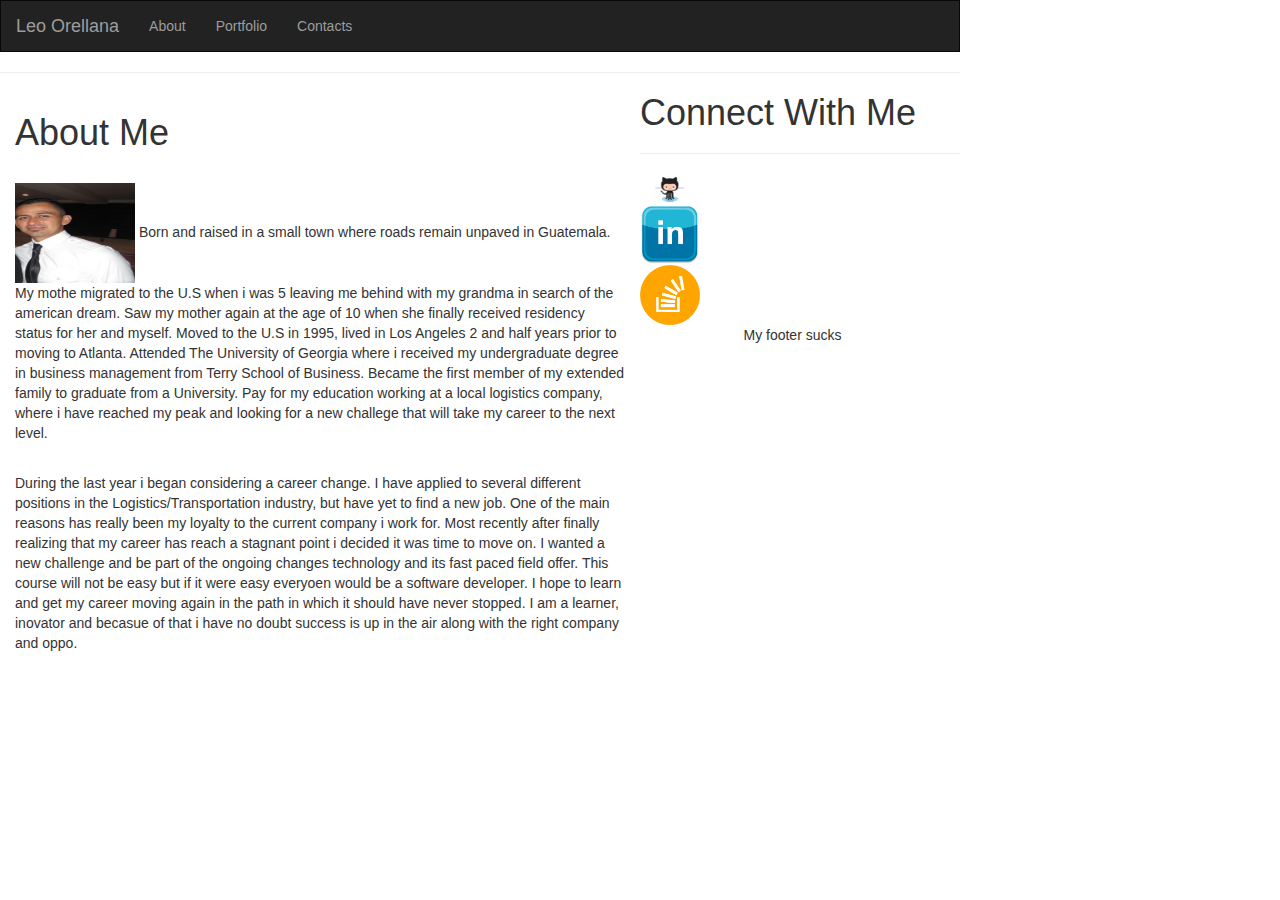
==== index.html @ 57402f6b "boostrap port" ====
<!Doctype html>
<html lang="en" xmlns="http://www.w3.org/1999/html">
<head>
    <meta charset="UTF-8">
    <meta name="viewport"
          content="width=device-width, user-scalable=no, initial-scale=1.0, maximum-scale=1.0, minimum-scale=1.0">
    <meta http-equiv="X-UA-Compatible" content="ie=edge">
    <title>Basic-Portfolio</title>
    <link rel="stylesheet" href="https://maxcdn.bootstrapcdn.com/bootstrap/3.3.7/css/bootstrap.min.css">
    <link rel="stylesheet"
    <link rel="stylesheet"  href="index.css"
    <script src="https://ajax.googleapis.com/ajax/libs/jquery/3.3.1/jquery.min.js"></script>
    <script src="https://maxcdn.bootstrapcdn.com/bootstrap/3.3.7/js/bootstrap.min.js"></script>

</head>

<body>
<header>
    <nav class="navbar navbar-inverse">
            <div>
                <a class="navbar-brand" href="#">Leo Orellana</a>
            </div>
            <div class="collapse navbar-collapse" id="myNavbar">
                <ul class="nav navbar-nav">
                    <li><a href="#">About</a></li>
                    <li><a href="#">Portfolio</a></li>
                    <li><a href="#">Contacts</a></li>
                </ul>
                <ul class="nav navbar-nav navbar-right">
                </ul>
            </div>
    </nav>

    <hr>
</header>


        <div class="col-sm-8">
            <h1>About Me</h1>
            <br>

            <p>
                <img src="images/IMG_2137.jpg" width="120" height="100">
                Born and raised in a small town where roads remain unpaved in Guatemala.  My mothe migrated to the U.S when i was 5
                leaving me behind with my grandma in search of the american dream.  Saw my mother again at the age of 10 when she
                finally received residency status for her and myself.  Moved to the U.S in 1995, lived in Los Angeles 2 and half years
                prior to moving to Atlanta.  Attended The University of Georgia where i received my undergraduate degree in business
                management from Terry School of Business.  Became the first member of my extended family to graduate from a University.
                Pay for my education working at a local logistics company, where i have reached my peak and looking for a new challege
                that will take my career to the next level.

            </p>


            </br>

            <p>
                During the last year i began considering a career change.  I have applied to several different positions in the
                Logistics/Transportation industry, but have yet to find a new job.  One of the main reasons has really been my
                loyalty to the current company i work for.  Most recently after finally realizing that my career has reach a stagnant
                point i decided it was time to move on.  I wanted a new challenge and be part of the ongoing changes technology
                and its fast paced field offer.  This course will not be easy but if it were easy everyoen would be a software developer.
                I hope to learn and get my career moving again in the path in which it should have never stopped.  I am a learner,
                inovator and becasue of that i have no doubt success is up in the air along with the right company and oppo.
            </p>
        </div>


    </div>


<div id="mySidenav" class="sidenav">
    <h1>Connect With Me</h1>
    <hr>
    <div class="media">
        <div class="media-left">
            <img src="images/github-octocat.png" class="media-object" style="width:60px">
            <img src="images/LinkedIn-emblem.jpg" class="media-object" style="width:60px">
            <img src="images/stackoverflow.jpd.png" class="media-object" style="width:60px">

        </div>
    </div>

    <footer class="container-fluid bg-4 text-center">
        <p>My footer sucks</a></p>
    </footer>

</body>
</html>
---- index.css ----
col-sm-8{
    font-family: "italic";
}


.navbar {
    margin-right: auto;
    margin-bottom: 0;
    border-radius: 0;
    text-align: right;
}

.navbar-default{
    background: white;
}

.navbar-default .navbar-brand{
    color: teal;
    font-size: 38px;
    font-family: Georgia;
}

body{
    width: 960px;
}
.navbar-fixed-bottom{
    text-align: center;
}

.col-md-8{
    font-family: Arial;
}

.col-md-4{
    font-size: 32px;
    color: teal;
    font-family: "Times New Roman";
    text-align: center;

}
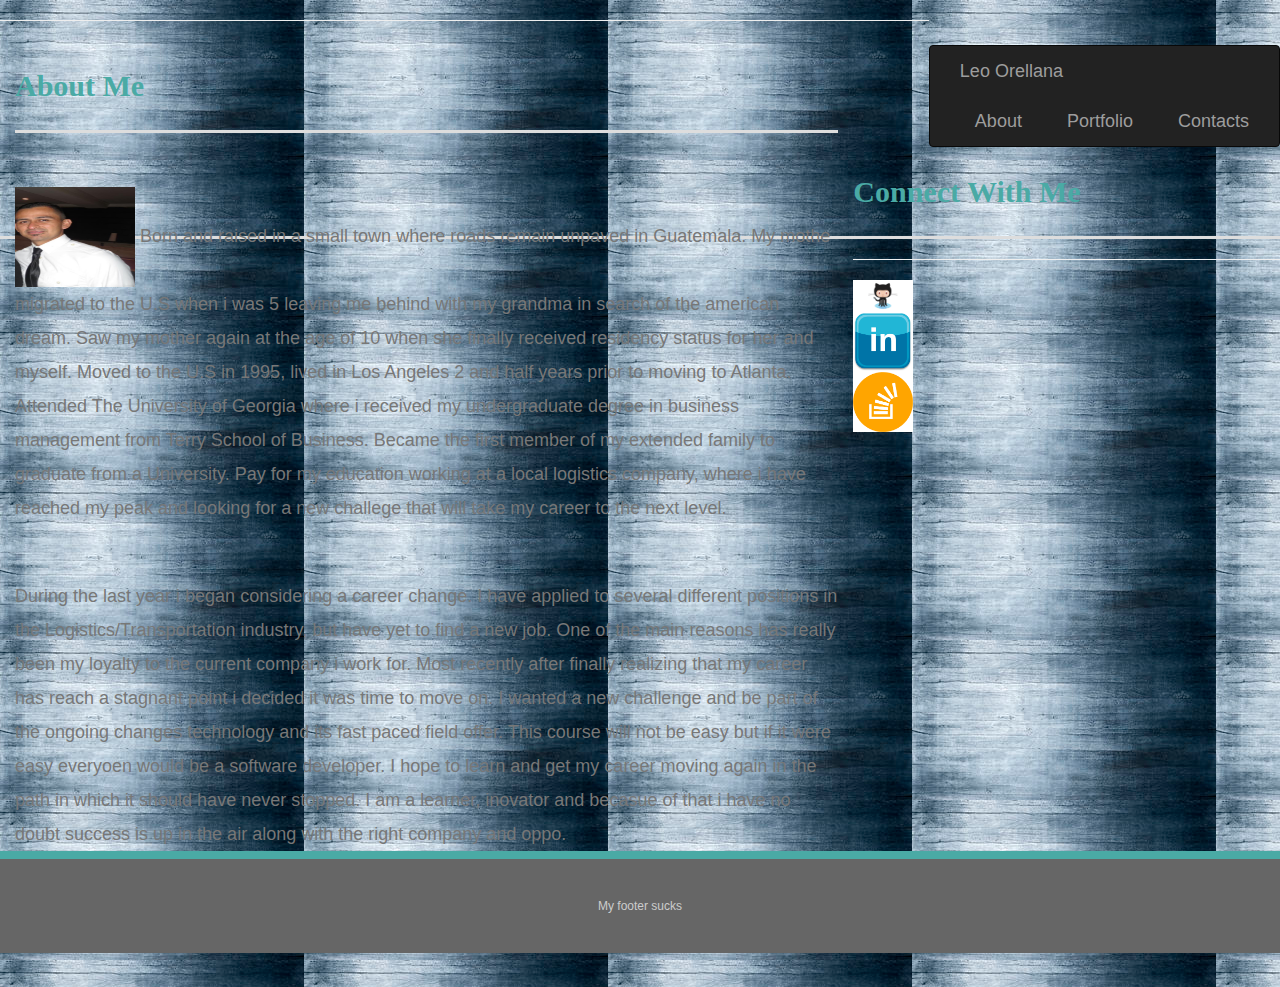
==== commit a9c84440: "update2" ====
--- a/index.html
+++ b/index.html
@@ -86,4 +86,15 @@
     </footer>
 
 </body>
-</html>+</html>
+
+<a class="btn btn-social-icon btn-github">
+    <span class = "fa fa-github"></span>
+</a>
+<a class="btn btn-social-icon btn-linkedin">
+    <span class = "fa fa-linkedin"></span>
+</a>
+<a class="btn btn-social-icon btn-google">
+    <span class = "fa fa-google"></span>
+</a>
+</div>--- a/index.css
+++ b/index.css
@@ -1,43 +1,239 @@
-
-
-
-col-sm-8{
-    font-family: "italic";
-}
-
-
-.navbar {
-    margin-right: auto;
+body {
+    font-family: Georgia, "Helvetica Neue", Helvetica, sans-serif;
+    font-size: 18px;
+    line-height: 34px;
+    color: #777;
+    background: url("images/background.jpg");
+}
+
+* {
+    box-sizing: border-box;
+}
+
+/* general */
+
+.container {
+    width: 100%;
+    max-width: 960px;
+    margin: 0 auto;
+    clear: both;
+}
+
+h1,
+h2,
+h3,
+p {
+    margin-bottom: 20px;
+}
+
+p:last-child {
     margin-bottom: 0;
-    border-radius: 0;
-    text-align: right;
-}
-
-.navbar-default{
-    background: white;
-}
-
-.navbar-default .navbar-brand{
-    color: teal;
-    font-size: 38px;
-    font-family: Georgia;
-}
-
-body{
-    width: 960px;
-}
-.navbar-fixed-bottom{
+}
+
+h1,
+h2,
+h3 {
+    font-family: Georgia, Times, "Times New Roman", serif;
+    font-weight: 700;
+    color: #4aaaa5;
+}
+
+h1 {
+    padding-bottom: 20px;
+    font-size: 30px;
+    line-height: 49px;
+    border-bottom: 3px solid #ddd;
+}
+
+h2,
+h3 {
+    font-size: 22px;
+}
+
+/* header */
+
+#Header{
+    position: static;
+    z-index: 99;
+    width: 100%;
+    margin: 0 0 30px;
+    overflow: auto;
+    color: #fff;
+    background: #fff;
+    border-bottom: 2px solid #ccc;
+}
+
+#logo {
+    float: left;
+    width: 250px;
+    height: 90px;
+    font-family: Georgia, Times, "Times New Roman", serif;
+    font-size: 30px;
+    font-weight: 700;
+    line-height: 90px;
+    color: #fff;
     text-align: center;
-}
-
-.col-md-8{
-    font-family: Arial;
-}
-
-.col-md-4{
-    font-size: 32px;
-    color: teal;
-    font-family: "Times New Roman";
+    text-decoration: none;
+    background: #4aaaa5;
+}
+
+nav {
+    float: right;
+    margin-top: 25px;
+}
+
+nav a {
+    display: inline-block;
+    padding-left: 15px;
+    margin-left: 15px;
+    line-height: 18px;
+    color: #999;
+    text-decoration: none;
+    border-left: 1px solid #efefef;
+}
+
+nav a:first-child {
+    border-left: 0 none;
+}
+
+/* footer */
+
+footer {
+    padding: 30px 0;
+    clear: both;
+    font-size: 12px;
+    color: #fff;
+    color: #ccc;
     text-align: center;
-
-}
+    background: #666;
+    border-top: 8px solid #4aaaa5;
+}
+
+/* sidebar */
+
+.sidebar {
+    float: right;
+    width: 100%;
+    max-width: 270px;
+    padding: 30px;
+    margin-bottom: 20px;
+    background: #fff;
+    border: 1px solid #ddd;
+}
+
+h3,
+.sidebar h2 {
+    padding-bottom: 20px;
+    margin-bottom: 15px;
+    line-height: 22px;
+    border-bottom: 2px solid #eee;
+}
+
+.social {
+    width: 60px;
+    height: 60px;
+    margin-top: 8px;
+    margin-right: 5px;
+}
+
+.social:last-child {
+    margin-right: 0;
+}
+
+/* main */
+
+#main-container {
+    padding-top: 130px;
+}
+
+.main-section {
+    float: left;
+    width: 100%;
+    max-width: 650px;
+    padding: 30px;
+    margin: 0 0 40px;
+    background: #fff;
+    border: 1px solid #ddd;
+}
+
+/* portfolio page */
+
+.work {
+    position: relative;
+    float: left;
+    width: 274px;
+    margin: 20px 0 25px;
+    overflow: auto;
+}
+
+.work:nth-child(even) {
+    margin-right: 40px;
+}
+
+.work img {
+    width: 100%;
+    border: 0 none;
+    opacity: 0.8;
+}
+
+.work h3 {
+    position: absolute;
+    bottom: 20px;
+    width: 100%;
+    padding: 15px;
+    margin-bottom: 0;
+    font-weight: 300;
+    line-height: 30px;
+    color: #fff;
+    text-align: center;
+    background: #4aaaa5;
+    border-bottom: 0;
+}
+
+.auth-image {
+    float: left;
+    width: 200px;
+    height: auto;
+    margin-top: 10px;
+    margin-right: 25px;
+}
+
+/* contact page */
+
+#contact-form ul {
+    margin-bottom: 20px;
+}
+
+#contact-form li {
+    margin-bottom: 10px;
+}
+
+label,
+input[type=text],
+input[type=email],
+textarea {
+    display: block;
+    width: 100%;
+}
+
+input[type=text],
+input[type=email],
+textarea {
+    height: 35px;
+    padding: 0 10px;
+    font-size: 14px;
+    border: 1px solid #ddd;
+}
+
+textarea {
+    height: 200px;
+}
+
+input[type=submit] {
+    padding: 10px 30px;
+    font-size: 18px;
+    color: #fff;
+    cursor: pointer;
+    background: #4aaaa5;
+    border: 0 none;
+}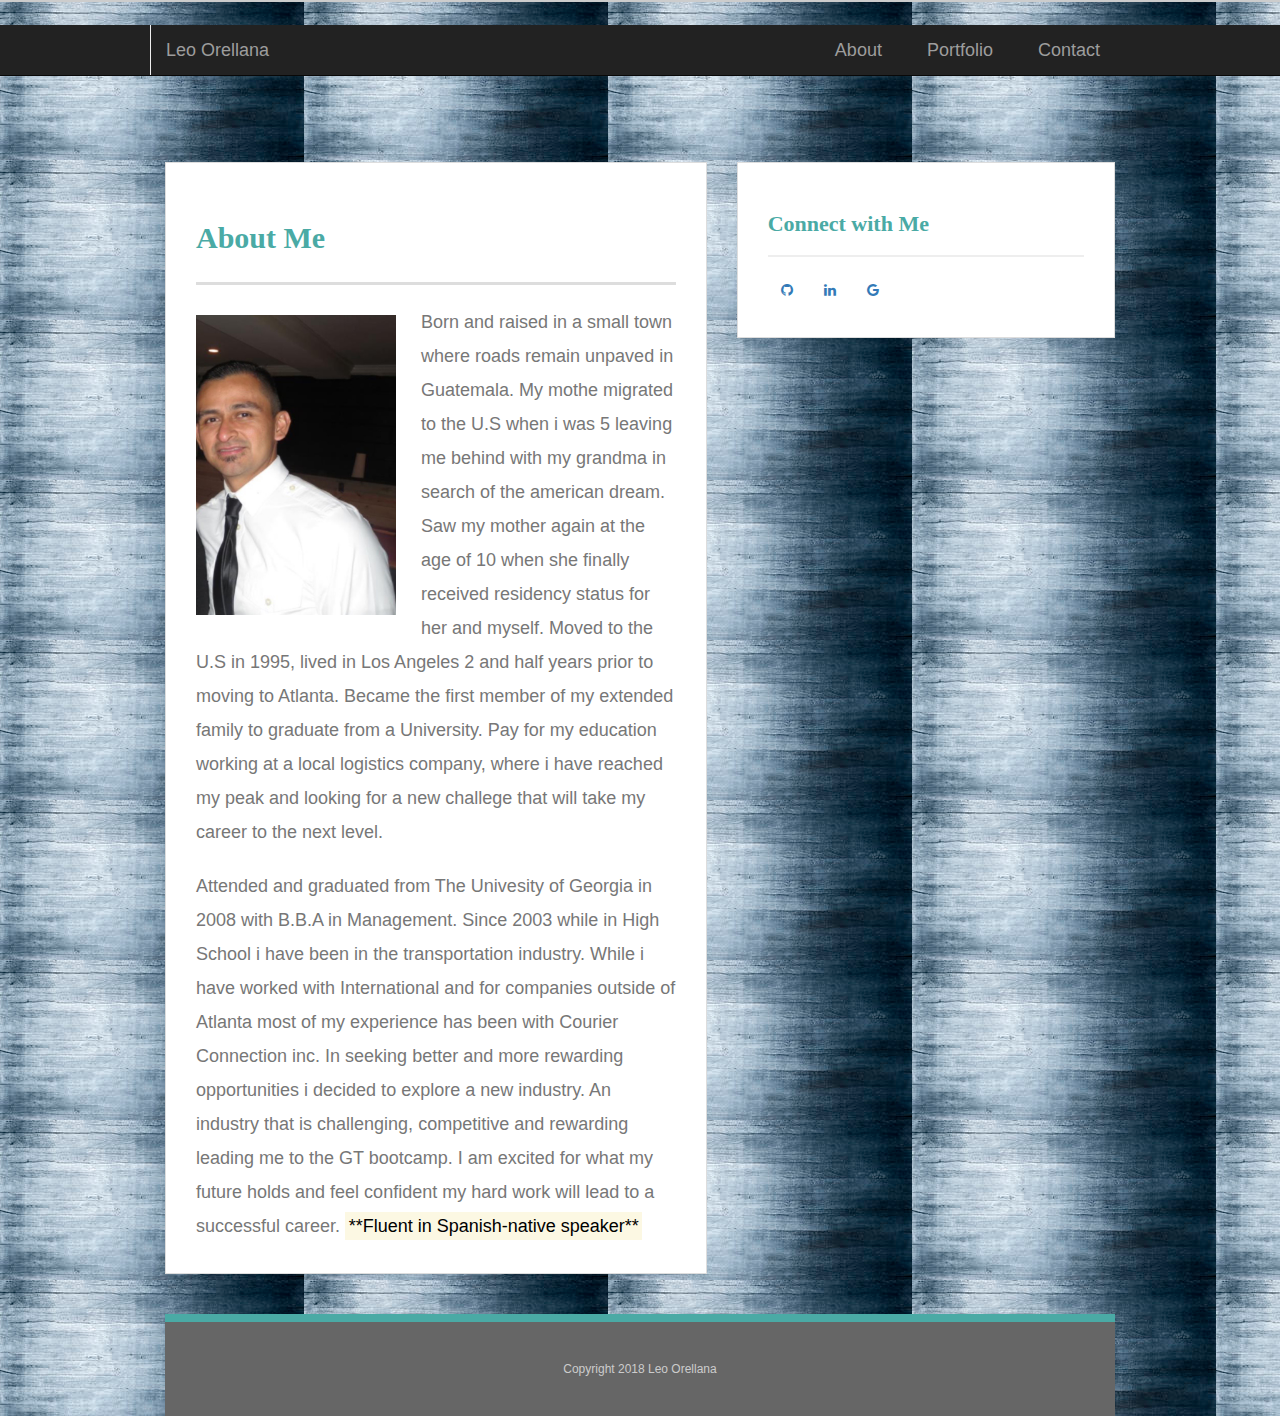
==== commit 9ac3616f: "update3" ====
--- a/index.html
+++ b/index.html
@@ -1,100 +1,117 @@
-<!Doctype html>
-<html lang="en" xmlns="http://www.w3.org/1999/html">
+<!doctype html>
+<html lang="en">
 <head>
     <meta charset="UTF-8">
     <meta name="viewport"
           content="width=device-width, user-scalable=no, initial-scale=1.0, maximum-scale=1.0, minimum-scale=1.0">
     <meta http-equiv="X-UA-Compatible" content="ie=edge">
-    <title>Basic-Portfolio</title>
+    <title>About Me</title>
+
     <link rel="stylesheet" href="https://maxcdn.bootstrapcdn.com/bootstrap/3.3.7/css/bootstrap.min.css">
-    <link rel="stylesheet"
-    <link rel="stylesheet"  href="index.css"
-    <script src="https://ajax.googleapis.com/ajax/libs/jquery/3.3.1/jquery.min.js"></script>
-    <script src="https://maxcdn.bootstrapcdn.com/bootstrap/3.3.7/js/bootstrap.min.js"></script>
+    <link href="https://fonts.googleapis.com/css?family=Slabo+27px" rel="stylesheet">
+    <link rel="stylesheet" href="https://maxcdn.bootstrapcdn.com/font-awesome/4.7.0/css/font-awesome.min.css">
+    <link rel="stylesheet" href="bootstrap-social.css">
+    <link rel="stylesheet" href="index.css">
+
+    <!-- Latest compiled and minified JavaScript -->
+    <script
+            src="https://code.jquery.com/jquery-3.3.1.js"
+            integrity="sha256-2Kok7MbOyxpgUVvAk/HJ2jigOSYS2auK4Pfzbm7uH60="
+            crossorigin="anonymous"></script>
+    <script src="https://maxcdn.bootstrapcdn.com/bootstrap/3.3.7/js/bootstrap.min.js" integrity="sha384-Tc5IQib027qvyjSMfHjOMaLkfuWVxZxUPnCJA7l2mCWNIpG9mGCD8wGNIcPD7Txa" crossorigin="anonymous"></script>
 
 </head>
 
 <body>
-<header>
-    <nav class="navbar navbar-inverse">
-            <div>
-                <a class="navbar-brand" href="#">Leo Orellana</a>
+
+<header id="Header">
+    <div class="container">
+        <nav class="navbar navbar-inverse navbar-fixed-top">
+            <div class="container">
+                <!-- Brand and toggle get grouped for better mobile display -->
+                <div class="navbar-header">
+                    <button type="button" class="navbar-toggle collapsed" data-toggle="collapse" data-target="#bs-example-navbar-collapse-1" aria-expanded="false">
+                        <span class="sr-only">Toggle navigation</span>
+                        <span class="icon-bar"></span>
+                        <span class="icon-bar"></span>
+                        <span class="icon-bar"></span>
+                    </button>
+                    <a class="navbar-brand" href="#">Leo Orellana</a>
+                </div>
+
+                <div class="collapse navbar-collapse pull-right" id="bs-example-navbar-collapse-1">
+                    <ul class="nav navbar-nav">
+                        <li><a href="index.html">About</a></li>
+                        <li><a href="portfolio.html">Portfolio</a></li>
+                        <li><a href="contact.html">Contact</a></li>
+                    </ul>
+                </div>
+
             </div>
-            <div class="collapse navbar-collapse" id="myNavbar">
-                <ul class="nav navbar-nav">
-                    <li><a href="#">About</a></li>
-                    <li><a href="#">Portfolio</a></li>
-                    <li><a href="#">Contacts</a></li>
-                </ul>
-                <ul class="nav navbar-nav navbar-right">
-                </ul>
-            </div>
-    </nav>
-
-    <hr>
+        </nav>
+    </div>
 </header>
 
+<div id="main-container" class="container">
 
-        <div class="col-sm-8">
-            <h1>About Me</h1>
-            <br>
-
-            <p>
-                <img src="images/IMG_2137.jpg" width="120" height="100">
-                Born and raised in a small town where roads remain unpaved in Guatemala.  My mothe migrated to the U.S when i was 5
-                leaving me behind with my grandma in search of the american dream.  Saw my mother again at the age of 10 when she
-                finally received residency status for her and myself.  Moved to the U.S in 1995, lived in Los Angeles 2 and half years
-                prior to moving to Atlanta.  Attended The University of Georgia where i received my undergraduate degree in business
-                management from Terry School of Business.  Became the first member of my extended family to graduate from a University.
-                Pay for my education working at a local logistics company, where i have reached my peak and looking for a new challege
-                that will take my career to the next level.
-
-            </p>
+    <div class="row ">
+        <div class="col-xs-12 col-md-9 col-lg-7">
+            <section class="main-section">
+                <h1>About Me</h1>
 
 
-            </br>
+                <img src="images/IMG_2137.jpg" class="auth-image" alt="Your Name">
 
-            <p>
-                During the last year i began considering a career change.  I have applied to several different positions in the
-                Logistics/Transportation industry, but have yet to find a new job.  One of the main reasons has really been my
-                loyalty to the current company i work for.  Most recently after finally realizing that my career has reach a stagnant
-                point i decided it was time to move on.  I wanted a new challenge and be part of the ongoing changes technology
-                and its fast paced field offer.  This course will not be easy but if it were easy everyoen would be a software developer.
-                I hope to learn and get my career moving again in the path in which it should have never stopped.  I am a learner,
-                inovator and becasue of that i have no doubt success is up in the air along with the right company and oppo.
-            </p>
+                <p>Born and raised in a small town where roads remain unpaved in Guatemala.  My mothe migrated to the U.S when i was 5
+                    leaving me behind with my grandma in search of the american dream.  Saw my mother again at the age of 10 when she
+                    finally received residency status for her and myself.  Moved to the U.S in 1995, lived in Los Angeles 2 and half years
+                    prior to moving to Atlanta.  Became the first member of my extended family to graduate from a University.
+                    Pay for my education working at a local logistics company, where i have reached my peak and looking for a new challege
+                    that will take my career to the next level.</p>
+                <p>Attended and graduated from The Univesity of Georgia in 2008 with B.B.A in Management.  Since 2003 while in High School i have been
+                    in the transportation industry.  While i have worked with International and for companies outside of Atlanta most of my
+                    experience has been with Courier Connection inc.  In seeking better and more rewarding opportunities i decided to explore
+                    a new industry.  An industry that is challenging, competitive and rewarding leading me to the GT bootcamp.  I am excited
+                    for what my future holds and feel confident my hard work will lead to a successful career.
+
+                    <p3> <mark>**Fluent in Spanish-native speaker**</mark></p3>
+
+                </p>
+
         </div>
+        </section>
+        <div class="col-xs-12 col-md-3 col-lg-5">
+        <section class="sidebar">
 
+            <div id="connect">
 
+                <h2>Connect with Me</h2>
+
+                <a class="btn btn-social-icon btn-github">
+                    <span class = "fa fa-github"></span>
+                </a>
+                <a class="btn btn-social-icon btn-linkedin">
+                    <span class = "fa fa-linkedin"></span>
+                </a>
+                <a class="btn btn-social-icon btn-google">
+                    <span class = "fa fa-google"></span>
+                </a>
+            </div>
+
+        </section>
     </div>
 
 
-<div id="mySidenav" class="sidenav">
-    <h1>Connect With Me</h1>
-    <hr>
-    <div class="media">
-        <div class="media-left">
-            <img src="images/github-octocat.png" class="media-object" style="width:60px">
-            <img src="images/LinkedIn-emblem.jpg" class="media-object" style="width:60px">
-            <img src="images/stackoverflow.jpd.png" class="media-object" style="width:60px">
+    </section>
 
-        </div>
+
+</div>
+
+<footer>
+    <div class="container">
+        Copyright 2018 Leo Orellana
     </div>
+</footer>
+</body>
 
-    <footer class="container-fluid bg-4 text-center">
-        <p>My footer sucks</a></p>
-    </footer>
-
-</body>
-</html>
-
-<a class="btn btn-social-icon btn-github">
-    <span class = "fa fa-github"></span>
-</a>
-<a class="btn btn-social-icon btn-linkedin">
-    <span class = "fa fa-linkedin"></span>
-</a>
-<a class="btn btn-social-icon btn-google">
-    <span class = "fa fa-google"></span>
-</a>
-</div>+</html>--- a/index.css
+++ b/index.css
@@ -14,10 +14,12 @@
 
 .container {
     width: 100%;
-    max-width: 960px;
+    max-width: 980px;
     margin: 0 auto;
     clear: both;
-}
+
+}
+
 
 h1,
 h2,
@@ -63,7 +65,9 @@
     border-bottom: 2px solid #ccc;
 }
 
+
 #logo {
+    position: static;
     float: left;
     width: 250px;
     height: 90px;
@@ -78,11 +82,13 @@
 }
 
 nav {
+    position: static;
     float: right;
     margin-top: 25px;
 }
 
 nav a {
+    position: static;
     display: inline-block;
     padding-left: 15px;
     margin-left: 15px;
@@ -93,6 +99,7 @@
 }
 
 nav a:first-child {
+    position: static ;
     border-left: 0 none;
 }
 
@@ -114,7 +121,7 @@
 .sidebar {
     float: right;
     width: 100%;
-    max-width: 270px;
+    /*max-width: 270px;*/
     padding: 30px;
     margin-bottom: 20px;
     background: #fff;
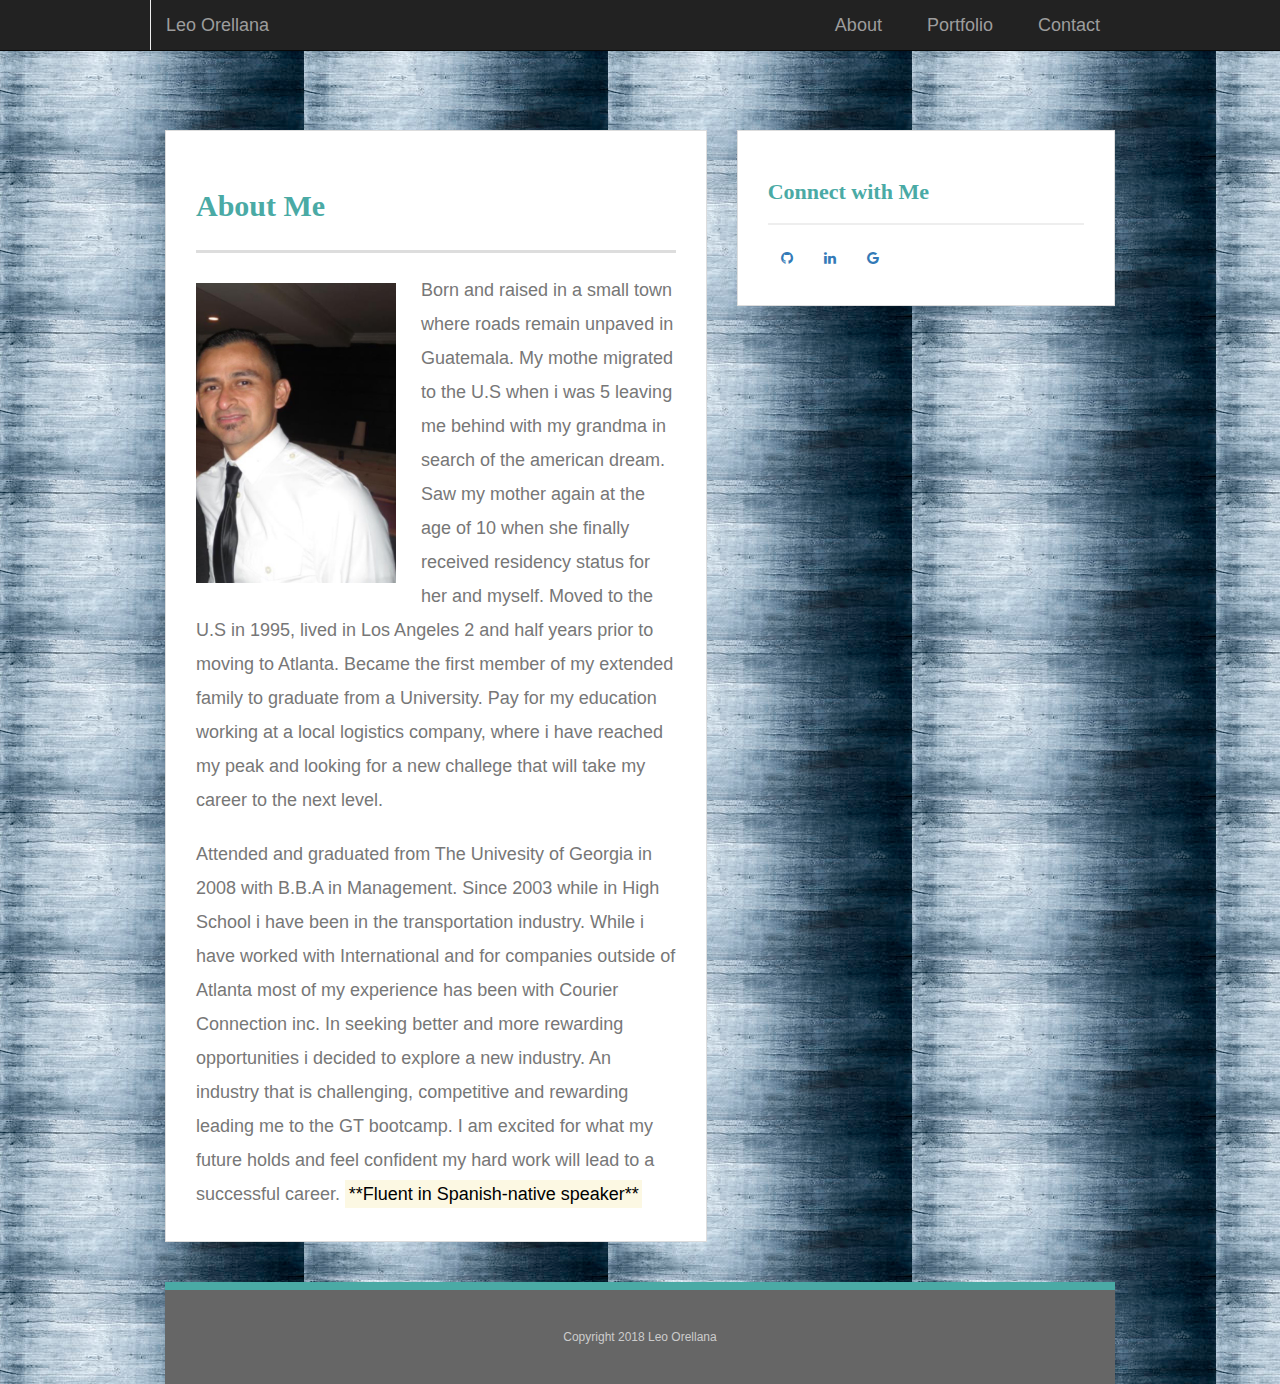
==== commit cfe0d1ea: "update5" ====
--- a/index.html
+++ b/index.html
@@ -24,7 +24,7 @@
 
 <body>
 
-<header id="Header">
+<header class="navbar-header">
     <div class="container">
         <nav class="navbar navbar-inverse navbar-fixed-top">
             <div class="container">
@@ -55,7 +55,7 @@
 <div id="main-container" class="container">
 
     <div class="row ">
-        <div class="col-xs-12 col-md-9 col-lg-7">
+        <div class="col-xs-12 col-sm-8 col-md-7">
             <section class="main-section">
                 <h1>About Me</h1>
 
@@ -80,25 +80,27 @@
 
         </div>
         </section>
-        <div class="col-xs-12 col-md-3 col-lg-5">
-        <section class="sidebar">
+        <div class="col-xs-12 col-sm-4 col-md-5">
+            <section class="sidebar">
 
-            <div id="connect">
+                <div id="connect">
 
-                <h2>Connect with Me</h2>
+                    <h2>Connect with Me</h2>
 
-                <a class="btn btn-social-icon btn-github">
-                    <span class = "fa fa-github"></span>
-                </a>
-                <a class="btn btn-social-icon btn-linkedin">
+                    <a class="btn btn-social-icon btn-github">
+                        <span class = "fa fa-github"></span>
+                    </a>
+                    <a class="btn btn-social-icon btn-linkedin">
                     <span class = "fa fa-linkedin"></span>
-                </a>
-                <a class="btn btn-social-icon btn-google">
+                    </a>
+                    <a class="btn btn-social-icon btn-google">
                     <span class = "fa fa-google"></span>
-                </a>
-            </div>
+                    </a>
+                </div>
 
-        </section>
+            </section>
+
+
     </div>
 
 
--- a/index.css
+++ b/index.css
@@ -20,6 +20,10 @@
 
 }
 
+.navbar-fixed-top {
+    margin-top: 0;
+    position: absolute;
+}
 
 h1,
 h2,
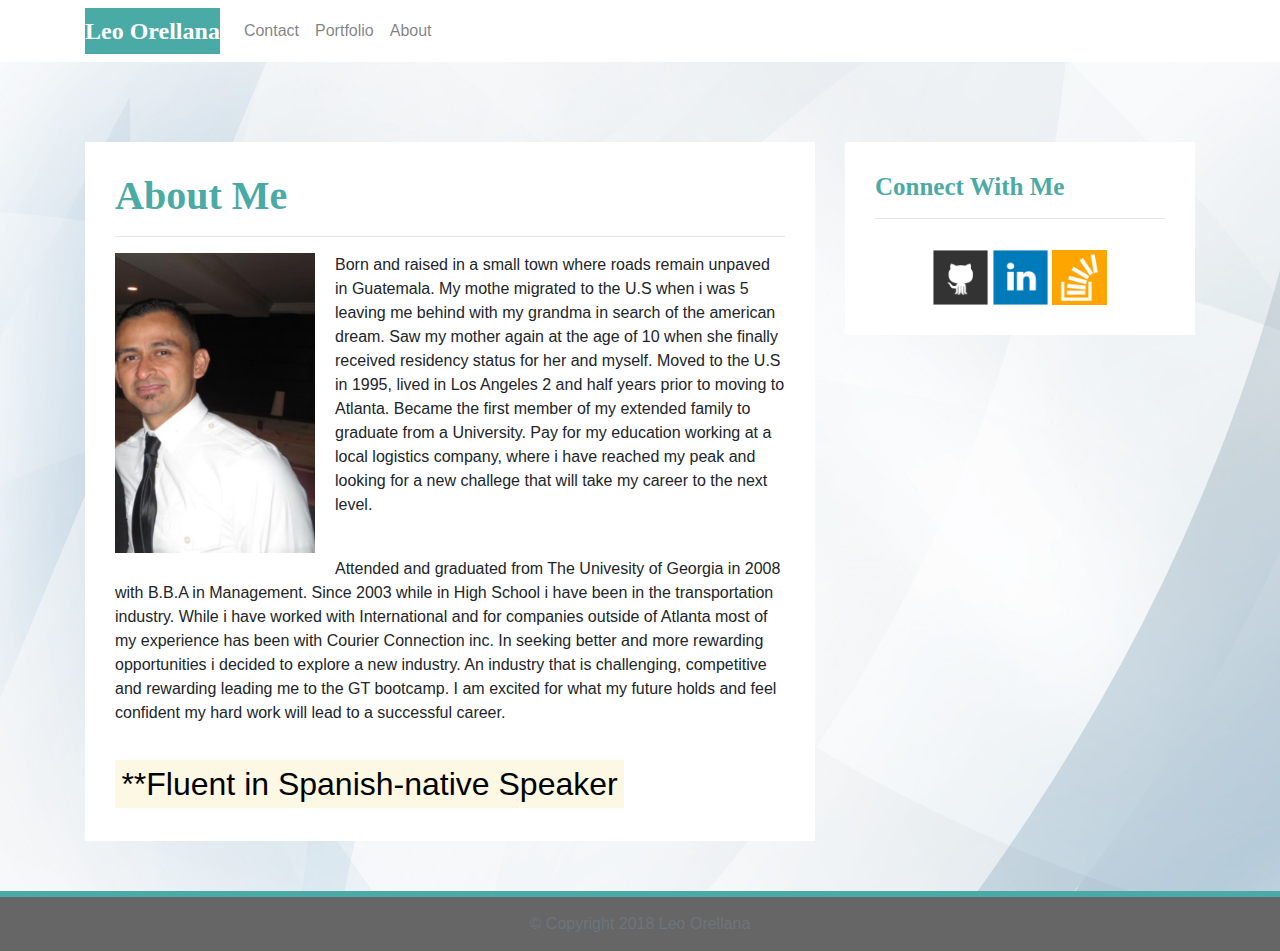
==== commit d916e739: "updated" ====
--- a/index.html
+++ b/index.html
@@ -1,119 +1,109 @@
-<!doctype html>
-<html lang="en">
+<!DOCTYPE html>
+<html lang="en-us">
+
 <head>
+
     <meta charset="UTF-8">
-    <meta name="viewport"
-          content="width=device-width, user-scalable=no, initial-scale=1.0, maximum-scale=1.0, minimum-scale=1.0">
+    <meta name="viewport" content="width=device-width, initial-scale=1.0">
     <meta http-equiv="X-UA-Compatible" content="ie=edge">
+
     <title>About Me</title>
 
-    <link rel="stylesheet" href="https://maxcdn.bootstrapcdn.com/bootstrap/3.3.7/css/bootstrap.min.css">
-    <link href="https://fonts.googleapis.com/css?family=Slabo+27px" rel="stylesheet">
-    <link rel="stylesheet" href="https://maxcdn.bootstrapcdn.com/font-awesome/4.7.0/css/font-awesome.min.css">
-    <link rel="stylesheet" href="bootstrap-social.css">
-    <link rel="stylesheet" href="index.css">
+    <!-- Boostrap Stylesheet -->
+    <link rel="stylesheet" href="https://maxcdn.bootstrapcdn.com/bootstrap/4.0.0/css/bootstrap.min.css">
 
-    <!-- Latest compiled and minified JavaScript -->
-    <script
-            src="https://code.jquery.com/jquery-3.3.1.js"
-            integrity="sha256-2Kok7MbOyxpgUVvAk/HJ2jigOSYS2auK4Pfzbm7uH60="
-            crossorigin="anonymous"></script>
-    <script src="https://maxcdn.bootstrapcdn.com/bootstrap/3.3.7/js/bootstrap.min.js" integrity="sha384-Tc5IQib027qvyjSMfHjOMaLkfuWVxZxUPnCJA7l2mCWNIpG9mGCD8wGNIcPD7Txa" crossorigin="anonymous"></script>
+    <!-- Our own CSS stylesheet -->
+    <link rel="stylesheet" href="assets/css/styles.css" media="screen">
 
 </head>
 
 <body>
+<nav class="navbar navbar-expand-lg navbar-light navbar-fixed-top">
+    <div class="container">
+        <!-- Brand and toggle get grouped for better mobile display -->
+        <div class="navbar-header">
+            <a class="navbar-brand" href="index.html" id="logo">Leo Orellana</a>
+        </div>
+        <button type="button" class="navbar-toggler collapsed ml-auto" data-toggle="collapse" data-target="#page-nav-collapse" aria-expanded="false">
+            <span class="sr-only">Toggle navigation</span>
+            <span class="icon-bar"></span>
+            <span class="icon-bar"></span>
+            <span class="icon-bar"></span>
+        </button>
+        <!-- Collect the nav links, forms, and other content for toggling -->
+        <div class="collapse navbar-collapse" id="page-nav-collapse">
+            <ul class="nav navbar-nav navbar-right">
+                <li>
+                    <a class="nav-link" href="contact.html">Contact</a>
+                </li>
+                <li>
+                    <a class="nav-link" href="portfolio.html">Portfolio</a>
+                </li>
+                <li>
+                    <a class="nav-link" href="index.html">About</a>
+                </li>
+            </ul>
+        </div>
+        <!-- /.navbar-collapse -->
+    </div>
+    <!-- /.container -->
+</nav>
+<!-- End of navbar -->
 
-<header class="navbar-header">
-    <div class="container">
-        <nav class="navbar navbar-inverse navbar-fixed-top">
-            <div class="container">
-                <!-- Brand and toggle get grouped for better mobile display -->
-                <div class="navbar-header">
-                    <button type="button" class="navbar-toggle collapsed" data-toggle="collapse" data-target="#bs-example-navbar-collapse-1" aria-expanded="false">
-                        <span class="sr-only">Toggle navigation</span>
-                        <span class="icon-bar"></span>
-                        <span class="icon-bar"></span>
-                        <span class="icon-bar"></span>
-                    </button>
-                    <a class="navbar-brand" href="#">Leo Orellana</a>
-                </div>
-
-                <div class="collapse navbar-collapse pull-right" id="bs-example-navbar-collapse-1">
-                    <ul class="nav navbar-nav">
-                        <li><a href="index.html">About</a></li>
-                        <li><a href="portfolio.html">Portfolio</a></li>
-                        <li><a href="contact.html">Contact</a></li>
-                    </ul>
-                </div>
-
-            </div>
-        </nav>
-    </div>
-</header>
-
-<div id="main-container" class="container">
-
-    <div class="row ">
-        <div class="col-xs-12 col-sm-8 col-md-7">
-            <section class="main-section">
-                <h1>About Me</h1>
-
-
-                <img src="images/IMG_2137.jpg" class="auth-image" alt="Your Name">
-
+<!-- Start of container -->
+<main class="container">
+    <section class="row">
+        <div class="col-md-8">
+            <article class="block">
+                <h1 class="block-header">About Me</h1>
+                <hr />
+                <img src="images/IMG_2137.jpg" alt="" id="about-image" />
                 <p>Born and raised in a small town where roads remain unpaved in Guatemala.  My mothe migrated to the U.S when i was 5
                     leaving me behind with my grandma in search of the american dream.  Saw my mother again at the age of 10 when she
                     finally received residency status for her and myself.  Moved to the U.S in 1995, lived in Los Angeles 2 and half years
                     prior to moving to Atlanta.  Became the first member of my extended family to graduate from a University.
                     Pay for my education working at a local logistics company, where i have reached my peak and looking for a new challege
                     that will take my career to the next level.</p>
+                <br />
                 <p>Attended and graduated from The Univesity of Georgia in 2008 with B.B.A in Management.  Since 2003 while in High School i have been
                     in the transportation industry.  While i have worked with International and for companies outside of Atlanta most of my
                     experience has been with Courier Connection inc.  In seeking better and more rewarding opportunities i decided to explore
                     a new industry.  An industry that is challenging, competitive and rewarding leading me to the GT bootcamp.  I am excited
                     for what my future holds and feel confident my hard work will lead to a successful career.
+                </p>
+                <br/>
+                <h2><mark>**Fluent in Spanish-native Speaker</mark></h2>
+            </article>
+        </div>
+        <div class="col-md-4">
+            <aside class="block">
+                <h1 class="block-header connect-header">Connect With Me</h1>
+                <hr />
+                <div id="images">
+                    <img src="images/github-128.png" alt="" class="connect-photo">
+                    <img src="images/linkedin-128.png" alt="" class="connect-photo">
+                    <img src="images/stackoverflow-128.png" alt="" class="connect-photo">
+                </div>
+            </aside>
+        </div>
+    </section>
+</main>
+<!-- End of container -->
 
-                    <p3> <mark>**Fluent in Spanish-native speaker**</mark></p3>
+<!-- Start of footer -->
+<footer class="footer">
+    <div class="two-toned-footer-color"></div>
+    <p class="text-muted text-muted-footer text-center">
+        &copy; Copyright 2018 Leo Orellana
+    </p>
+</footer>
+<!-- End of footer -->
 
-                </p>
+<!-- jQuery CDN -->
+<script type="text/javascript" src="https://cdnjs.cloudflare.com/ajax/libs/jquery/3.2.1/jquery.min.js"></script>
 
-        </div>
-        </section>
-        <div class="col-xs-12 col-sm-4 col-md-5">
-            <section class="sidebar">
-
-                <div id="connect">
-
-                    <h2>Connect with Me</h2>
-
-                    <a class="btn btn-social-icon btn-github">
-                        <span class = "fa fa-github"></span>
-                    </a>
-                    <a class="btn btn-social-icon btn-linkedin">
-                    <span class = "fa fa-linkedin"></span>
-                    </a>
-                    <a class="btn btn-social-icon btn-google">
-                    <span class = "fa fa-google"></span>
-                    </a>
-                </div>
-
-            </section>
-
-
-    </div>
-
-
-    </section>
-
-
-</div>
-
-<footer>
-    <div class="container">
-        Copyright 2018 Leo Orellana
-    </div>
-</footer>
+<!-- Bootstrap CDN -->
+<script src="https://maxcdn.bootstrapcdn.com/bootstrap/4.0.0/js/bootstrap.min.js"></script></script>
 </body>
 
-</html>+</html>
--- a/assets/css/styles.css
+++ b/assets/css/styles.css
@@ -0,0 +1,184 @@
+/* --- STYLES FOR ALL PAGES --- */
+body {
+    /* Typography */
+    font-family: Arial, "Helvetica Neue", Helvetica, sans-serif;
+
+    /* Visual */
+    background-image: url("/images/Vilarpac_website_background.jpg");
+}
+
+html {
+    /* Positioning */
+    position: relative;
+
+    /* Box-model */
+    min-height: 100%;
+}
+
+/* add space for fixed nav */
+main {
+    margin: 80px 0;
+}
+
+/* create styles for use for all white main boxes */
+.block {
+    background-color: #fff;
+
+    padding: 30px;
+    margin-bottom: 30px;
+}
+
+.block-header {
+    /* Typography */
+    color: #4aaaa5;
+    font-family: Georgia, Times, "Times New Roman", serif;
+    font-weight: bold;
+}
+
+/* NAV START */
+#logo {
+    font-family: Georgia, Times, "Times New Roman", serif;
+
+    /* Typography */
+    font-size: 24px;
+    font-weight: bold;
+    color: #fff;
+
+    /* Visual */
+    background: #4aaaa5;
+}
+
+/* override bootstrap hover color and border */
+.navbar-default .navbar-nav > li > a:hover {
+    color: #4aaaa5;
+}
+
+.navbar {
+    background: white;
+    border: none;
+}
+
+/* media query for nav background color change */
+@media only screen and (max-width: 767px) {
+    .navbar-header {
+        background-color: #4aaaa5;
+    }
+}
+/* END NAV */
+
+
+/* CONNECT W/ ME CSS */
+.connect-header {
+    /* Typography */
+    font-size: 25px;
+}
+
+.connect-photo {
+    /* Box-model */
+    width: 55px;
+    height: 55px;
+}
+
+#images {
+    /* Box-model */
+    padding-top: 15px;
+
+    /* Typography */
+    text-align: center;
+}
+/* END CONNECT W/ ME */
+
+
+/* BEGIN FOOTER */
+.footer {
+    /* Positioning */
+    position: absolute;
+    bottom: 0;
+
+    /* Box-model */
+    width: 100%;
+    height: 60px;
+
+    /* Visual */
+    background-color: #666;
+}
+
+.text-muted-footer {
+    /* Box-model */
+    margin-top: 15px;
+
+    /* Typography */
+    color: #fff;
+}
+
+.two-toned-footer-color {
+    /* Box-model */
+    height: 6px;
+    padding-top: 3px;
+
+    /* Visual */
+    background-color: #4aaaa5;
+}
+/* END FOOTER */
+/* --- END STYLES FOR ALL PAGES --- */
+
+/* --- PAGE-SPECIFIC STYLES --- */
+/* ABOUT-ME PAGE */
+.about-me-header {
+    /* Positioning */
+    margin-bottom: 33px;
+    font-family: Georgia, Times, "Times New Roman", serif;
+
+    /* Typography */
+    font-size: 32px;
+    font-weight: bold;
+    color: #4aaaa5;
+}
+
+#about-image {
+    /* Positioning */
+    float: left;
+
+    /* Box-model */
+    width: 200px;
+    margin: 0 20px 10px 0;
+}
+/* END ABOUT-ME PAGE */
+
+
+/* PORTFOLIO PAGE */
+.port-image {
+    margin: 20px auto;
+}
+/* END PORTFOLIO PAGE */
+
+
+/* CONTACT FORM PAGE  */
+.form-control {
+    /* give input boxes right angles */
+    border-radius: 0;
+
+    /* keep from horizontally resizing text area */
+    min-width: 100%;
+    max-width: 100%;
+}
+
+.submit-btn {
+    /* Box-model */
+    padding: 15px 30px;
+    font-size: 16px;
+    font-weight: lighter;
+
+    /* Typography */
+    color: #fff;
+
+    /* Visual */
+    background-color: #4aaaa5;
+    border: 0;
+}
+
+.submit-btn:hover {
+    opacity: .7;
+}
+
+/* END CONTACT FORM PAGE */
